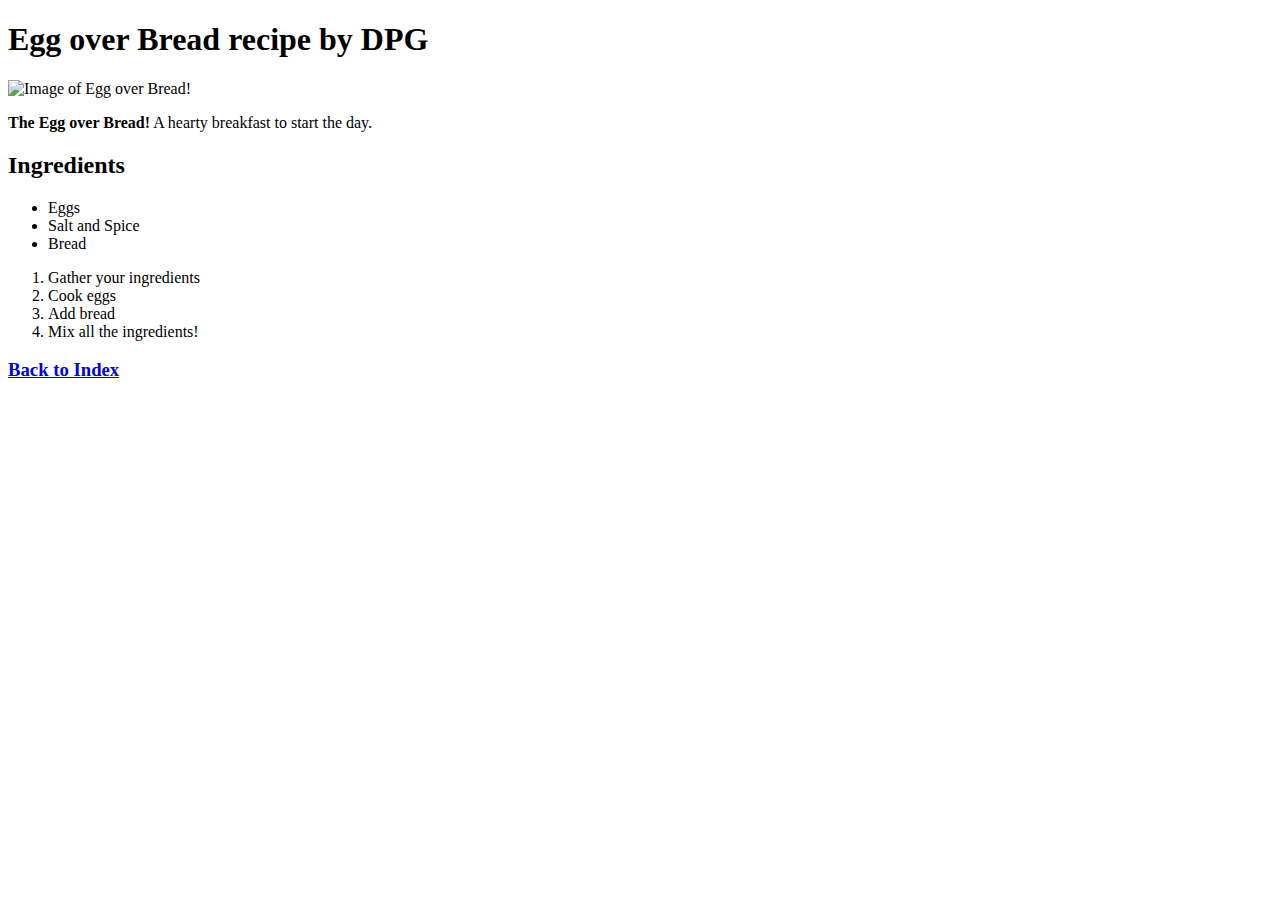
==== recipes/eggoverbread.html @ 83559d1d "Subo la primera version del recetario para mi GH" ====
<!DOCTYPE html>
<html lang="en">
<head>
    <meta charset="UTF-8">
    <meta http-equiv="X-UA-Compatible" content="IE=edge">
    <meta name="viewport" content="width=device-width, initial-scale=1.0">
    <title>Egg over Bread recipe by DP</title>
</head>
<body>
    <h1>Egg over Bread recipe by DPG</h1>
        <img src="/home/david/repos/odin-recipes/recipes/imgEggOverBread.jpg" alt="Image of Egg over Bread!">
        <p><strong>The Egg over Bread!</strong> A hearty breakfast to start the day.</p>
        <h2><strong>Ingredients</strong></h2>
        <ul>
            <li>Eggs</li>
            <li>Salt and Spice</li>
            <li>Bread</li>
        </ul>
        <ol>
            <li>Gather your ingredients</li>
            <li>Cook eggs</li>
            <li>Add bread</li>
            <li>Mix all the ingredients!</li>
        </ol>

    <h3><a href=../index.html>Back to Index</a></h3>
</body>
</html>
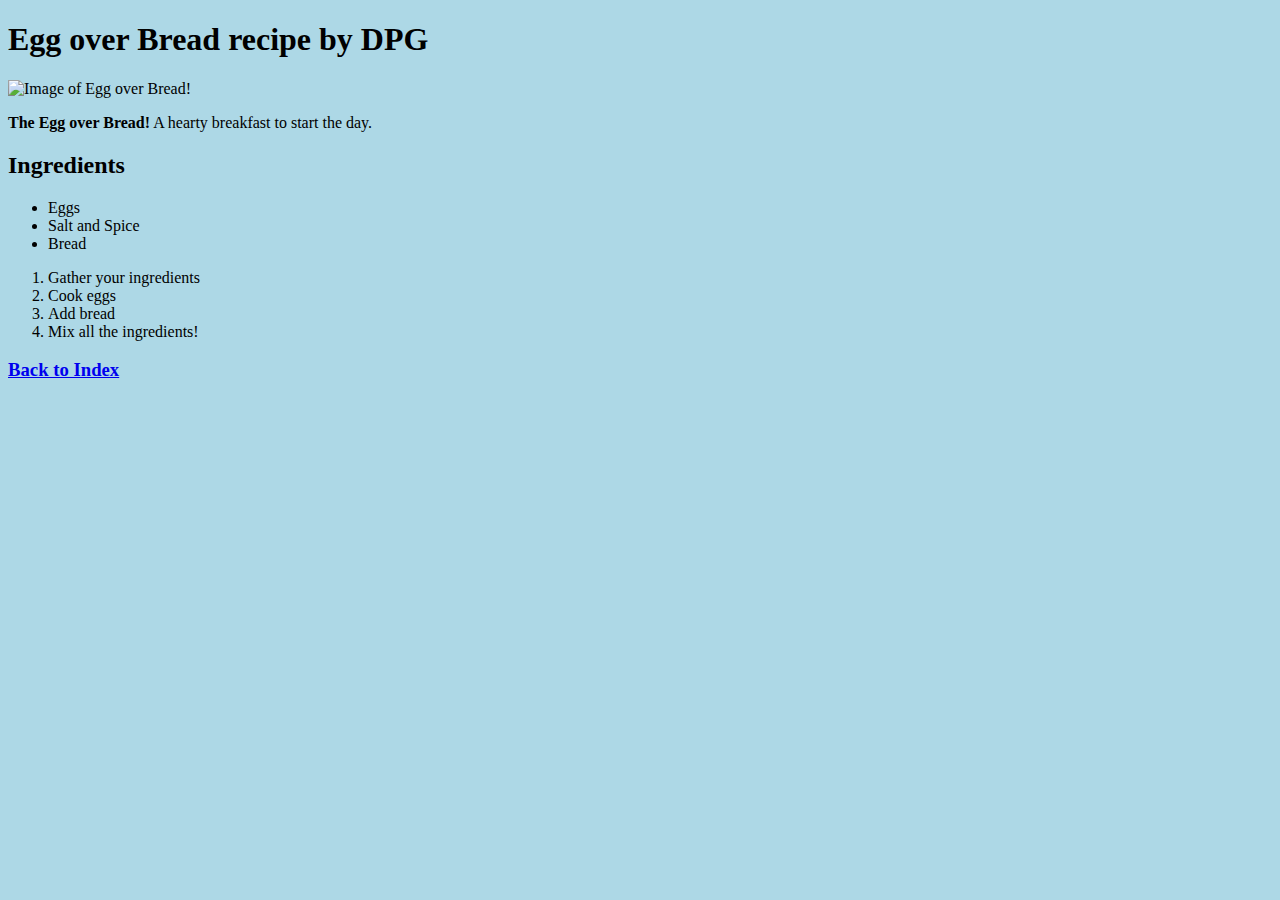
==== commit 5cc65186: "XYZ" ====
--- a/recipes/eggoverbread.html
+++ b/recipes/eggoverbread.html
@@ -6,7 +6,7 @@
     <meta name="viewport" content="width=device-width, initial-scale=1.0">
     <title>Egg over Bread recipe by DP</title>
 </head>
-<body>
+<body style="background-color: lightblue;">
     <h1>Egg over Bread recipe by DPG</h1>
         <img src="/home/david/repos/odin-recipes/recipes/imgEggOverBread.jpg" alt="Image of Egg over Bread!">
         <p><strong>The Egg over Bread!</strong> A hearty breakfast to start the day.</p>
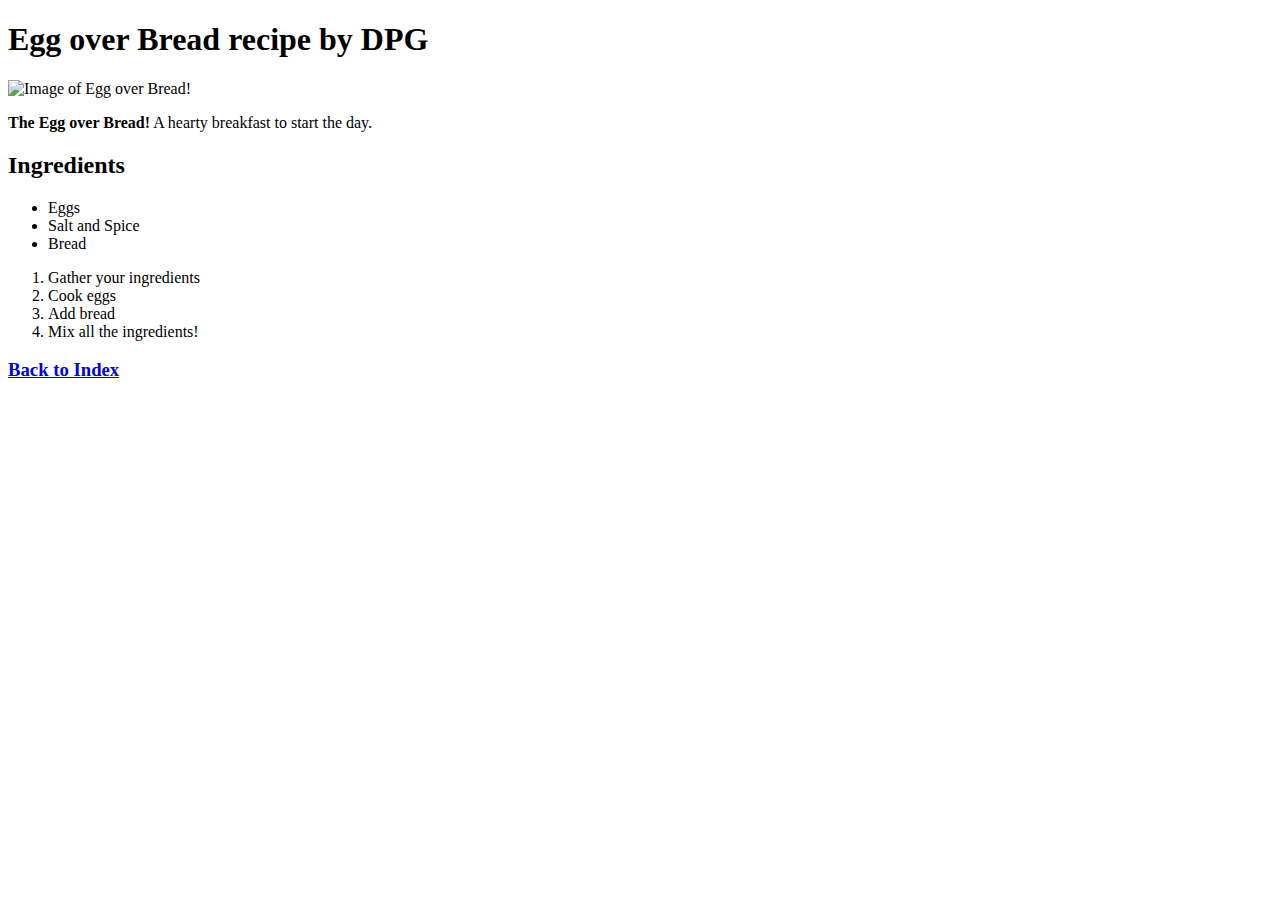
==== commit df78e9a7: "Pequenia modificacion a la receta de la Home Hamburger" ====
--- a/recipes/eggoverbread.html
+++ b/recipes/eggoverbread.html
@@ -6,7 +6,7 @@
     <meta name="viewport" content="width=device-width, initial-scale=1.0">
     <title>Egg over Bread recipe by DP</title>
 </head>
-<body style="background-color: lightblue;">
+<body>
     <h1>Egg over Bread recipe by DPG</h1>
         <img src="/home/david/repos/odin-recipes/recipes/imgEggOverBread.jpg" alt="Image of Egg over Bread!">
         <p><strong>The Egg over Bread!</strong> A hearty breakfast to start the day.</p>
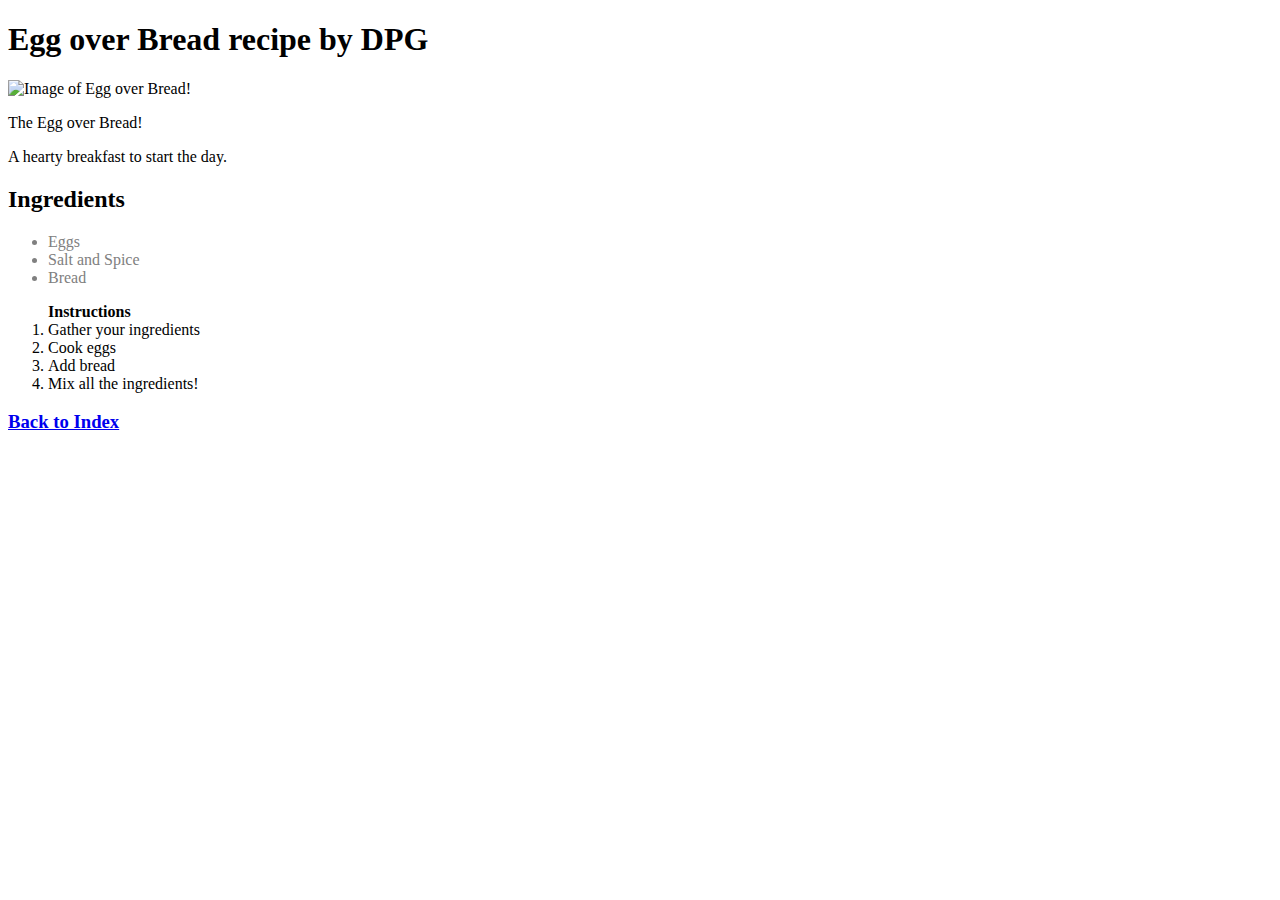
==== commit ce4b1d02: "Intento fallido de agregarle una clase al subtitulo "The Egg over Bread", no entiendo xque la clase " ====
--- a/recipes/eggoverbread.html
+++ b/recipes/eggoverbread.html
@@ -8,15 +8,17 @@
 </head>
 <body>
     <h1>Egg over Bread recipe by DPG</h1>
-        <img src="/home/david/repos/odin-recipes/recipes/imgEggOverBread.jpg" alt="Image of Egg over Bread!">
-        <p><strong>The Egg over Bread!</strong> A hearty breakfast to start the day.</p>
+        <img src="/home/david/repos/odin-recipes/recipes/imgEggOverBread.jpg" alt="Image of Egg over Bread!"
+        height="400px" width="auto">
+        <p class="cafecito">The Egg over Bread!</p>
+        <div>A hearty breakfast to start the day.</div>
         <h2><strong>Ingredients</strong></h2>
         <ul>
-            <li>Eggs</li>
-            <li>Salt and Spice</li>
-            <li>Bread</li>
+            <li style="color: gray">Eggs</li>
+            <li style="color: gray">Salt and Spice</li>
+            <li style="color: gray">Bread</li>
         </ul>
-        <ol>
+        <ol> <strong>Instructions</strong>
             <li>Gather your ingredients</li>
             <li>Cook eggs</li>
             <li>Add bread</li>
